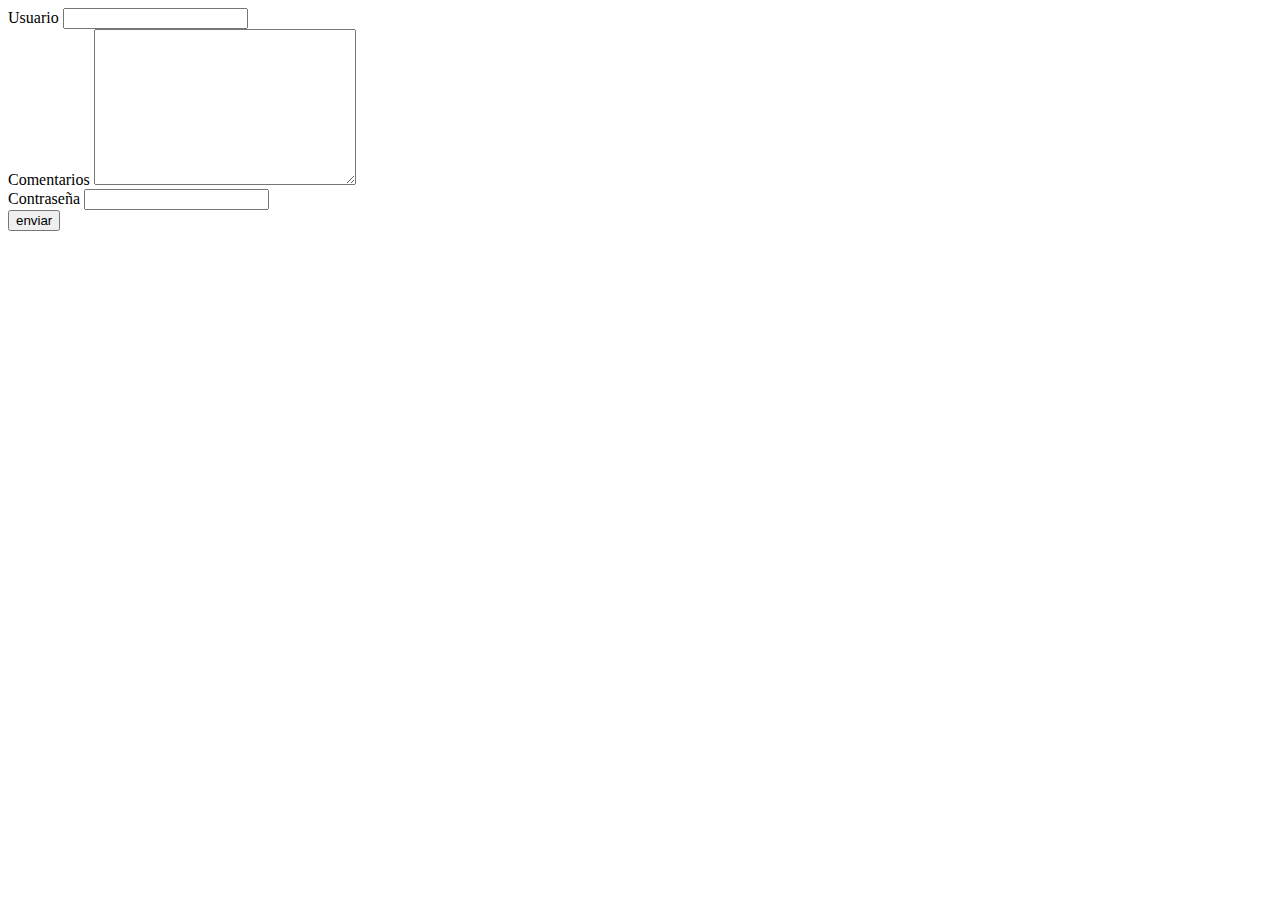
==== 02- Formularios y Tablas/formulario.html @ da927da8 "Creacion de Fomularios" ====
<!DOCTYPE html>
<html lang="es">
<head>
    <meta charset="UTF-8">
    <title>Formularios</title>
</head>
<body>
    <form action="resultados.html" method="get">
        <div>
            <label for="usuario">Usuario</label> 
            <input name="usuario" type="text" id="usuario">
        </div>
        <div>
            <label for="comentarios">Comentarios</label>
            <textarea name="comentarios" id="" cols="30" rows="10"></textarea>
        </div>
        <div>
            <label for="Contrasena">Contraseña</label>
            <input name= "contrasena" typer="text" id="contrasena">
        </div>
        
        <button>enviar</button>
    </form>
</body>
</html>
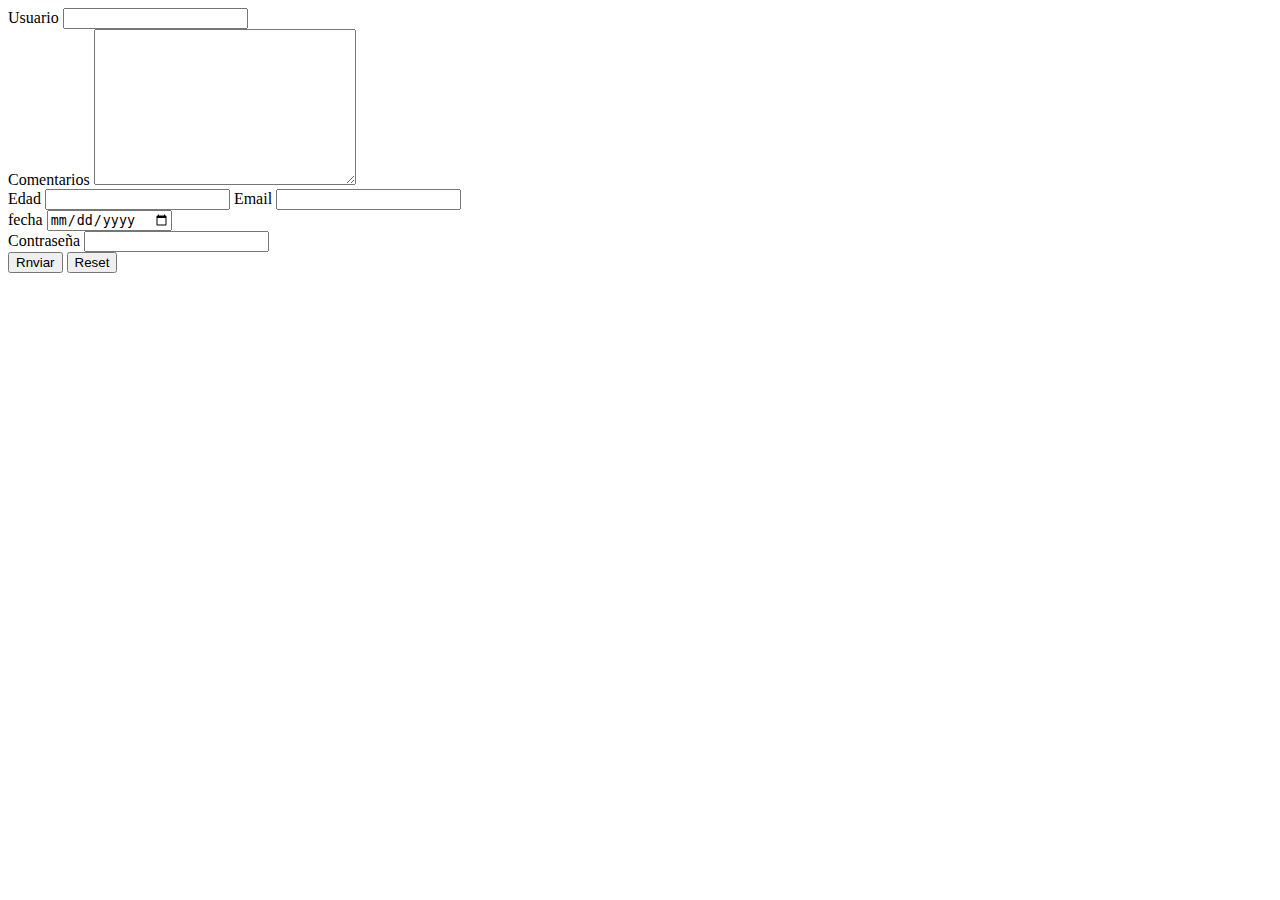
==== commit e0d5fdeb: "Update formulario.html" ====
--- a/02- Formularios y Tablas/formulario.html
+++ b/02- Formularios y Tablas/formulario.html
@@ -7,19 +7,30 @@
 <body>
     <form action="resultados.html" method="get">
         <div>
-            <label for="usuario">Usuario</label> 
-            <input name="usuario" type="text" id="usuario">
+            <label for="usuario"  >Usuario</label> 
+            <input name="usuario" type="text" id="usuario" required >
         </div>
         <div>
             <label for="comentarios">Comentarios</label>
-            <textarea name="comentarios" id="" cols="30" rows="10"></textarea>
+            <textarea name="comentarios" id="comentarios" cols="30" rows="10"></textarea>
+        </div>
+        <div>
+            <label for="edad">Edad</label>
+            <input type="number" name="edad" id="edad" required min="1">
+            <label for="email">Email</label>
+            <input type="email" name="email" id="email" required>
+        </div>
+        <div>
+            <label for="fecha">fecha</label>
+            <input type="date" name="fecha" id="fecha">
         </div>
         <div>
             <label for="Contrasena">Contraseña</label>
-            <input name= "contrasena" typer="text" id="contrasena">
+            <input name= "contrasena" type="password" id="contrasena" required >
         </div>
         
-        <button>enviar</button>
+        <button type="submit">Rnviar</button>
+        <button type="reset">Reset</button>
     </form>
 </body>
 </html>